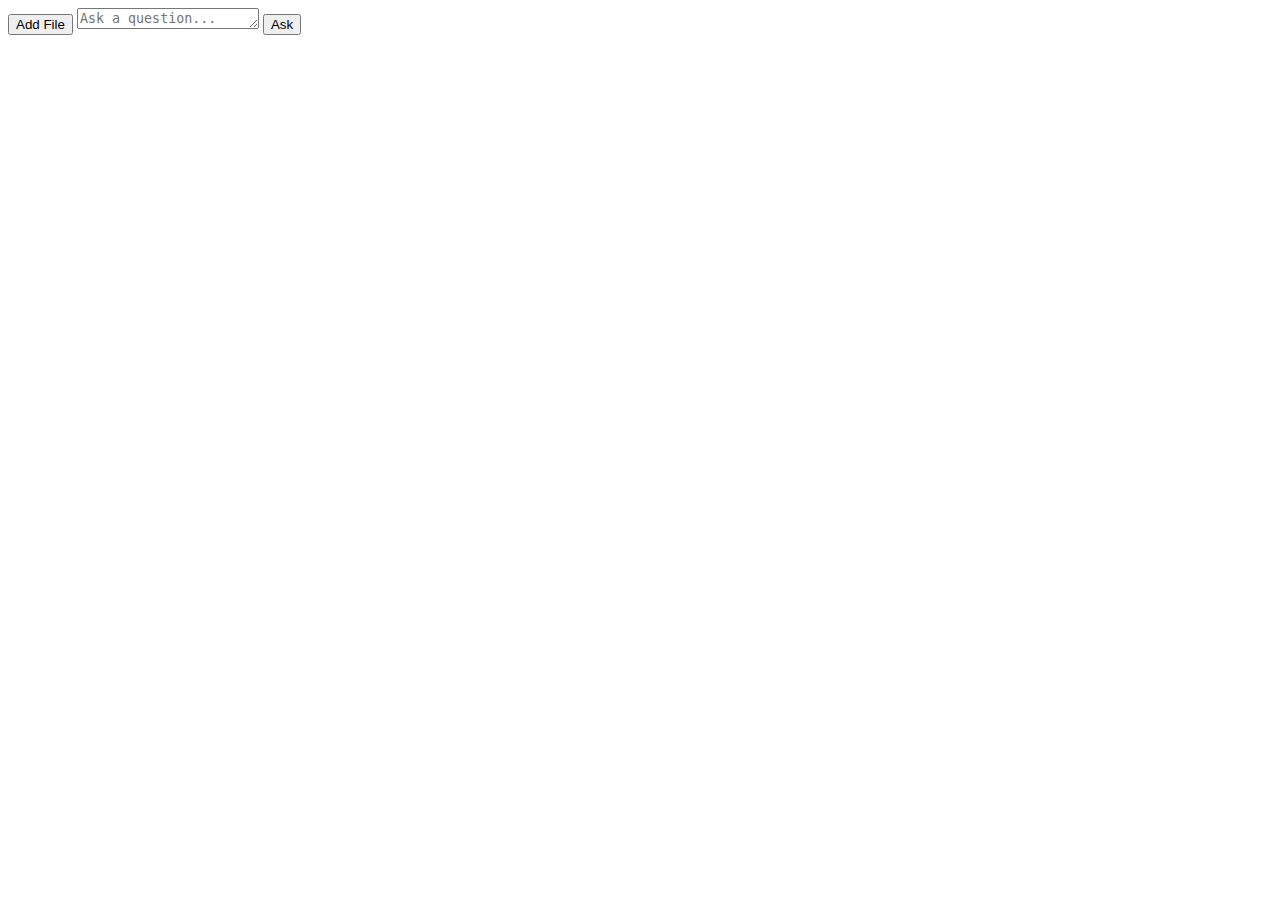
==== Frontend/templates/index.html @ 59732f9d "first front end" ====
<!DOCTYPE html>
<head>
    <meta charset ="UTF-8">
    <meta name="viewport" content="width=device-width, initial-scale=1.0">
    <title>Cold Snipers</title>
    <link rel="stylesheet" href="{{ url_for('static', filename='styles.css') }}">

</head>
<body>
    <div class = "chat-container">
        <div class = "chatbox" id = "chatbox">

        </div>
        <div class = "input-container">
            <button class = "file-btn">Add File</button>
            <textarea id = "userInput" class="user-input" placeholder="Ask a question..." rows="1"></textarea>
            <button id = "ask-btn" onclick="sendMessage()">Ask</button>
    </div>
</body>
<script>
    function sendMessage() {
        const input = document.getElementById("userInput");
        const chatbox = document.getElementById("chatbox");

        if (input.value.trim() === "") {
            const userMessage = document.createElement("div");  
            userMessage.classList.add("user-message");
            userMessage.innerText = input.value;
            chatbox.appendChild(userMessage);

            input.value= "";

            fetch("/ask", {
                method: "POST",
                headers: {
                    "Content-Type": "application/json"
                },
                body: JSON.stringify({ message: userMessage.innerText})
            
            })
            .then(response => response.json())
            .then(data => {
                const botMessage = document.createElement("div");
                botMessage.classList.add("bot-message");
                botMessage.innerText = data.response;
                chatbox.appendChild(botMessage);
                chatbox.scrollTop = chatbox.scrollHeight;
            })
            
        }
    }
</script>
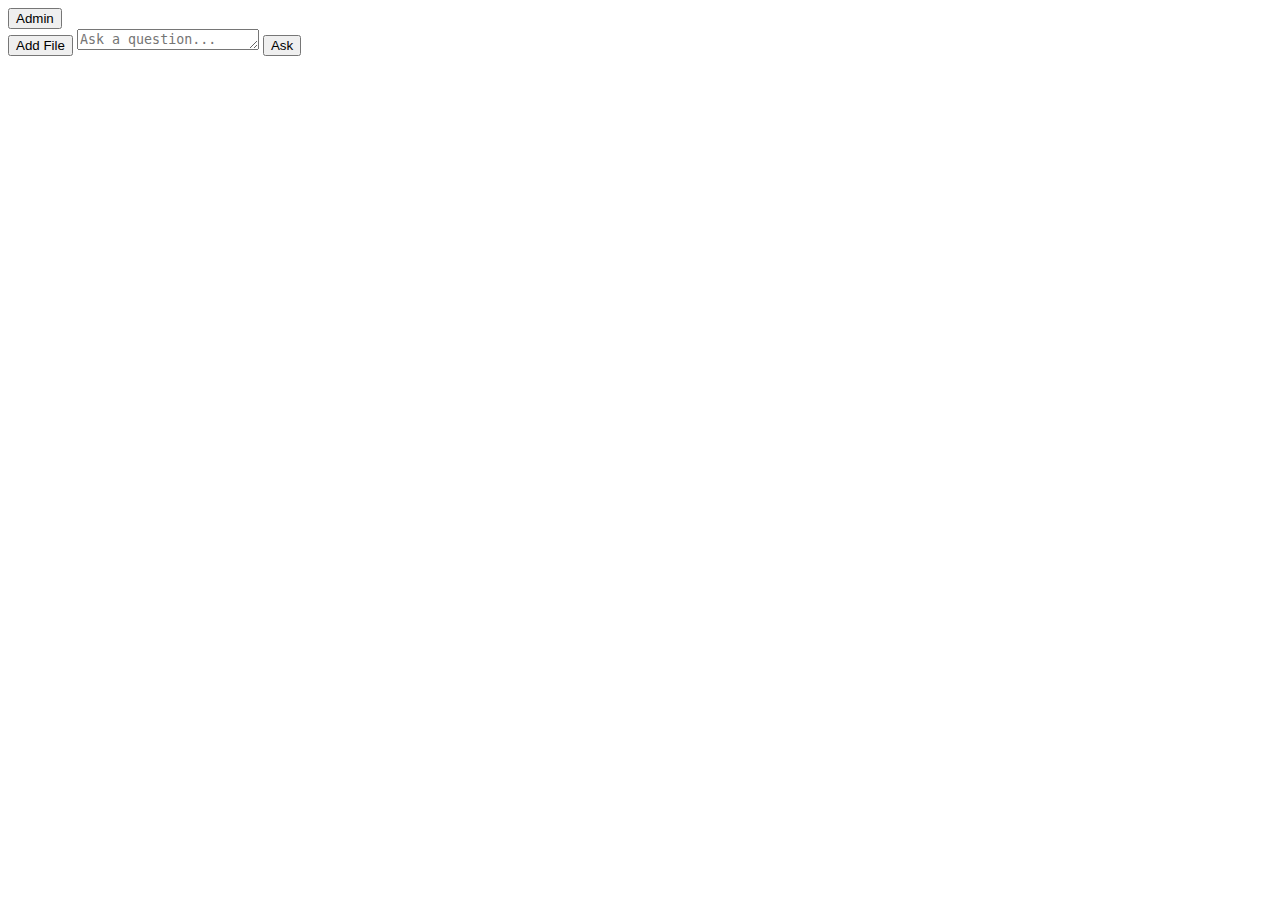
==== commit 157dedf5: "Big Up" ====
--- a/Frontend/templates/index.html
+++ b/Frontend/templates/index.html
@@ -5,8 +5,11 @@
     <title>Cold Snipers</title>
     <link rel="stylesheet" href="{{ url_for('static', filename='styles.css') }}">
 
-</head>
+</head> 
 <body>
+
+    <button class="admin-btn" onclick="window.location.href = '/admin'">Admin</button>
+    
     <div class = "chat-container">
         <div class = "chatbox" id = "chatbox">
 
@@ -22,7 +25,7 @@
         const input = document.getElementById("userInput");
         const chatbox = document.getElementById("chatbox");
 
-        if (input.value.trim() === "") {
+        if (input.value.trim() !== "") {
             const userMessage = document.createElement("div");  
             userMessage.classList.add("user-message");
             userMessage.innerText = input.value;
